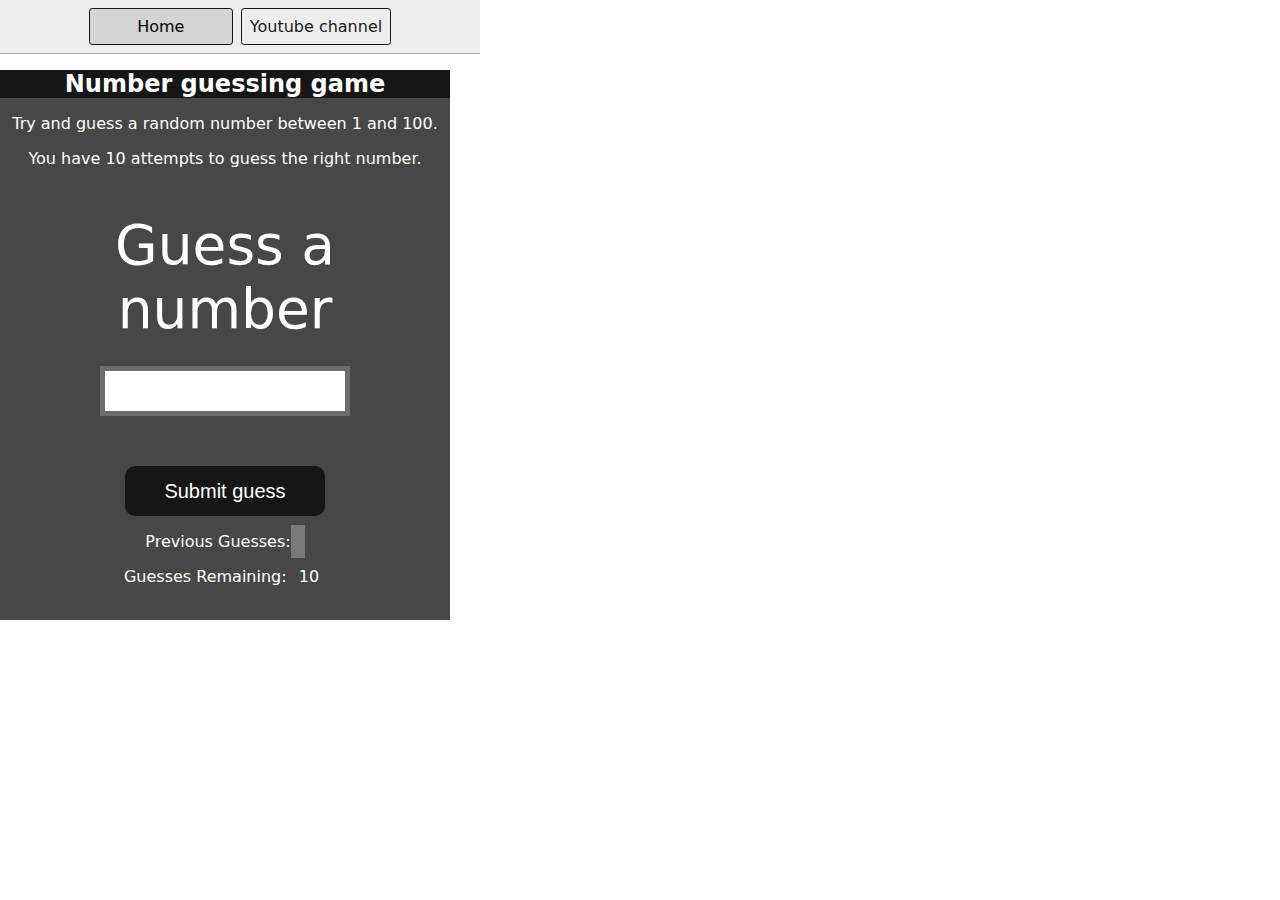
==== 07_projects/4-GuessTheNumber/index.html @ 48a91331 "completed projects 1-3" ====
<!DOCTYPE html>
<html lang="en">
<head>
    <meta charset="UTF-8">
    <meta name="viewport" content="width=device-width, initial-scale=1.0">
    <meta http-equiv="X-UA-Compatible" content="ie=edge">
    <style>
      body{
        background-color:#212121;
        color:#fff;
      }
    </style>
    <title>Number Guessing Game</title>
    <link rel="stylesheet" href="style.css">
    <link rel="stylesheet" href="../styles.css">
</head>
<body>
  <nav>
    <a href="../" aria-current="page">Home</a>
    <a target="blank" href="https://www.youtube.com/@chaiaurcode"
      >Youtube channel</a
    >
  </nav>
    
    <div id="wrapper">
      <h1>Number guessing game</h1>
    <p>Try and guess a random number between 1 and 100.</p>
    <p>You have 10 attempts to guess the right number.</p>
    </br>
        <form class="form">
            <label2 for="guessField" id="guess">Guess a number</label>
            <input type="text" id="guessField" class="guessField" title="num-guess">
            <input type="submit" id="subt" value="Submit guess" class="guessSubmit">
        </form>

        <div class="resultParas">
            <p >Previous Guesses: <span class="guesses"></span></p>
            <p >Guesses Remaining: <span class="lastResult">10</span></p>
            <p class="lowOrHi"></p>
        </div>
    </div>
    <script src="chaiaurcode.js"></script>
</body>
</html>
---- 07_projects/4-GuessTheNumber/style.css ----
html {
  font-family: sans-serif;
}

body {
  width: 300px;
  max-width: 750px;
  min-width: 480px;
  margin: 0 auto;
  background-color: #212121;
}

.lastResult {
  color: white;
  padding: 7px;
}

.guesses {
  color: white;
  padding: 7px;
}

button {
  background-color: #141414;
  color: #fff;
  width: 250px;
  height: 50px;
  border-radius: 25px;
  font-size: 30px;
  border-style: none;
  margin-top: 30px;
  /* margin-left: 50px; */
}

#subt {
  background-color: #161616;
  color: #ffffff;
  width: 200px;
  height: 50px;
  border-radius: 10px;
  font-size: 20px;
  border-style: none;
  margin-top: 50px;
  /* margin-left: 75px; */
}

#guessField {
  color: #000;
  width: 250px;
  height: 50px;
  font-size: 30px;
  border-style: none;
  margin-top: 25px;

  /* margin-left: 50px; */
  border: 5px solid #6c6d6d;
  text-align: center;
}

#guess {
  font-size: 55px;
  /* margin-left: 90px; */
  margin-top: 120px;
  color: #fff;
}

.guesses {
  background-color: #7a7a7a;
}

#wrapper {
  box-sizing: border-box;
  text-align: center;
  width: 450px;
  height: 550px;
  background-color: #474747;
  color: #fff;
  font-size: 25px;
}

h1 {
  background-color: #161616;

  color: #fff;
  text-align: center;
}

p {
  font-size: 16px;
  text-align: center;
}
---- 07_projects/styles.css ----
* {
  box-sizing: border-box;
}

body {
  margin: 0;
  font-family: system-ui, sans-serif;
  color: black;
  background-color: white;
}

nav {
  display: flex;
  flex-wrap: wrap;
  align-items: center;
  justify-content: center;
  padding: 0.5rem;
  gap: 0.5rem;
  border-bottom: solid 1px #aaa;
  background-color: #eee;
}

nav a {
  display: inline-block;
  min-width: 9rem;
  padding: 0.5rem;
  border-radius: 0.2rem;
  border: solid 1px rgb(22, 22, 22);
  text-align: center;
  text-decoration: none;
  color: #1b1b1b;
}

nav a[aria-current='page'] {
  color: #000;
  background-color: #d4d4d4;
}

main {
  padding: 1rem;
}

h1 {
  font-weight: bold;
  font-size: 1.5rem;
}

.projects {
  display: flex;
  flex-direction: column;
}

.project-link {
  background-color: #fff;
  padding: 10px 30px;
  border-radius: 8px;
  color: #212121;
  text-decoration: none;
  border: 2px solid #212121;
  margin-top: 5px;
}
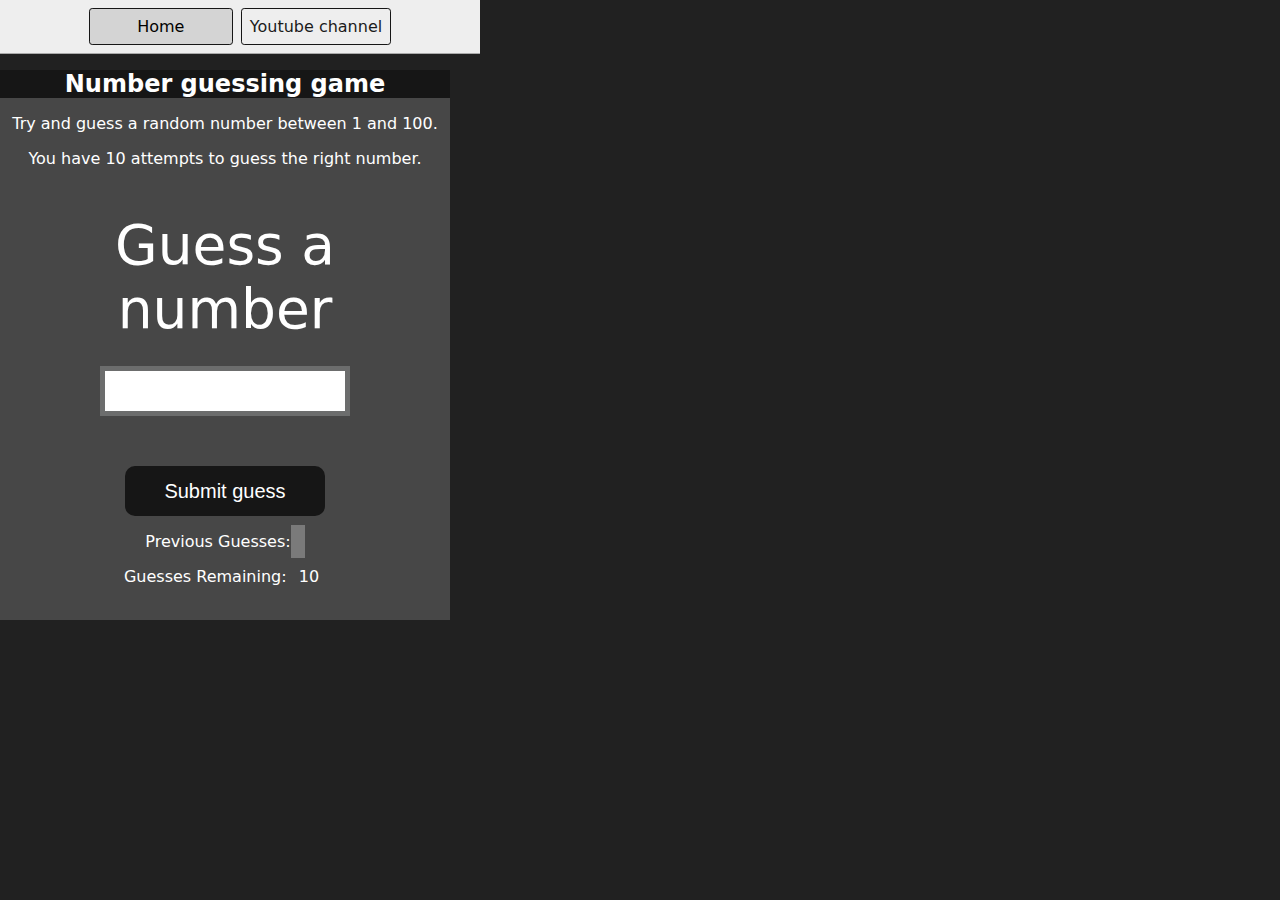
==== commit d9cb711a: "completed project 4" ====
--- a/07_projects/4-GuessTheNumber/index.html
+++ b/07_projects/4-GuessTheNumber/index.html
@@ -1,44 +1,45 @@
 <!DOCTYPE html>
 <html lang="en">
+
 <head>
-    <meta charset="UTF-8">
-    <meta name="viewport" content="width=device-width, initial-scale=1.0">
-    <meta http-equiv="X-UA-Compatible" content="ie=edge">
-    <style>
-      body{
-        background-color:#212121;
-        color:#fff;
-      }
-    </style>
-    <title>Number Guessing Game</title>
-    <link rel="stylesheet" href="style.css">
-    <link rel="stylesheet" href="../styles.css">
+  <meta charset="UTF-8">
+  <meta name="viewport" content="width=device-width, initial-scale=1.0">
+  <!-- <meta http-equiv="X-UA-Compatible" content="ie=edge"> -->
+  <style>
+    body {
+      background-color: #212121;
+      color: #fff;
+    }
+  </style>
+  <title>Number Guessing Game</title>
+  <link rel="stylesheet" href="style.css">
+  <link rel="stylesheet" href="../styles.css">
 </head>
+
 <body>
   <nav>
     <a href="../" aria-current="page">Home</a>
-    <a target="blank" href="https://www.youtube.com/@chaiaurcode"
-      >Youtube channel</a
-    >
+    <a target="blank" href="https://www.youtube.com/@chaiaurcode">Youtube channel</a>
   </nav>
-    
-    <div id="wrapper">
-      <h1>Number guessing game</h1>
+
+  <div id="wrapper">
+    <h1>Number guessing game</h1>
     <p>Try and guess a random number between 1 and 100.</p>
     <p>You have 10 attempts to guess the right number.</p>
     </br>
-        <form class="form">
-            <label2 for="guessField" id="guess">Guess a number</label>
-            <input type="text" id="guessField" class="guessField" title="num-guess">
-            <input type="submit" id="subt" value="Submit guess" class="guessSubmit">
-        </form>
+    <form class="form">
+      <label2 for="guessField" id="guess">Guess a number</label>
+        <input type="text" id="guessField" class="guessField" title="num-guess">
+        <input type="submit" id="subt" value="Submit guess" class="guessSubmit">
+    </form>
 
-        <div class="resultParas">
-            <p >Previous Guesses: <span class="guesses"></span></p>
-            <p >Guesses Remaining: <span class="lastResult">10</span></p>
-            <p class="lowOrHi"></p>
-        </div>
+    <div class="resultParas">
+      <p>Previous Guesses: <span class="guesses"></span></p>
+      <p>Guesses Remaining: <span class="lastResult">10</span></p>
+      <p class="lowOrHi"></p>
     </div>
-    <script src="chaiaurcode.js"></script>
+  </div>
+  <script src="chaiaurcode.js"></script>
 </body>
+
 </html>--- a/07_projects/styles.css
+++ b/07_projects/styles.css
@@ -5,8 +5,8 @@
 body {
   margin: 0;
   font-family: system-ui, sans-serif;
-  color: black;
-  background-color: white;
+  color: aliceblue;
+  background-color: #212121;
 }
 
 nav {
